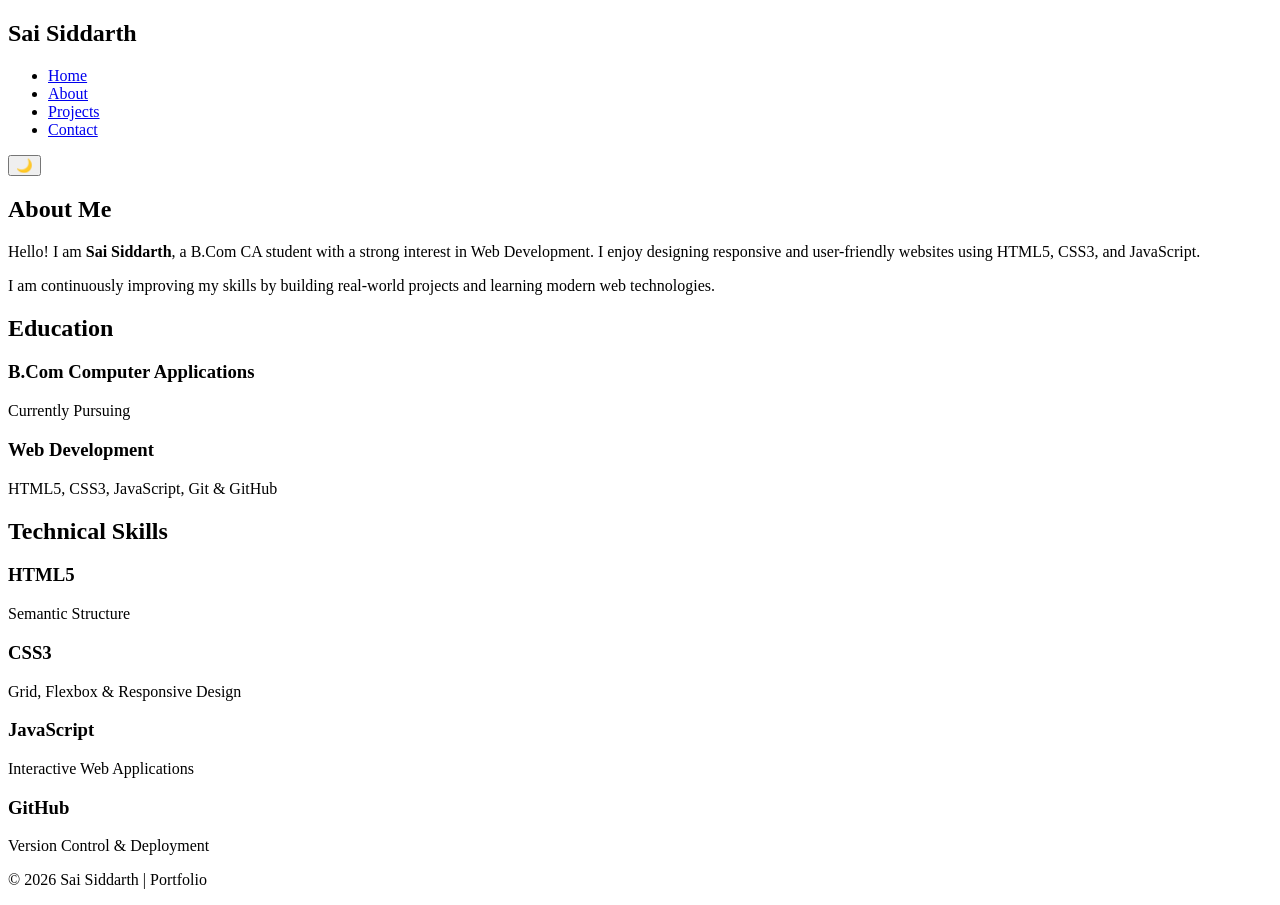
==== About.html @ 11b53d55 "Create About.html for personal portfolio" ====
<!DOCTYPE html>
<html lang="en">
<head>
<meta charset="UTF-8">
<meta name="viewport" content="width=device-width, initial-scale=1.0">
<meta name="description" content="About Sai Siddarth">
<meta name="keywords" content="Portfolio, About, Web Developer">
<meta name="author" content="Sai Siddarth">

<title>About | Sai Siddarth</title>

<link rel="stylesheet" href="style.css">
</head>

<body>

<header>

<nav class="navbar">

<h1 class="logo">Sai Siddarth</h1>

<ul class="nav-links">
<li><a href="index.html">Home</a></li>
<li><a href="about.html" class="active">About</a></li>
<li><a href="projects.html">Projects</a></li>
<li><a href="contact.html">Contact</a></li>
</ul>

<button id="theme-btn">🌙</button>

</nav>

</header>

<main>

<section class="about">

<h2>About Me</h2>

<p>
Hello! I am <strong>Sai Siddarth</strong>, a B.Com CA student with a strong interest in Web Development. I enjoy designing responsive and user-friendly websites using HTML5, CSS3, and JavaScript.
</p>

<p>
I am continuously improving my skills by building real-world projects and learning modern web technologies.
</p>

</section>

<section class="education">

<h2>Education</h2>

<div class="grid">

<div class="card">
<h3>B.Com Computer Applications</h3>
<p>Currently Pursuing</p>
</div>

<div class="card">
<h3>Web Development</h3>
<p>HTML5, CSS3, JavaScript, Git & GitHub</p>
</div>

</div>

</section>

<section class="skills">

<h2>Technical Skills</h2>

<div class="grid">

<div class="card">
<h3>HTML5</h3>
<p>Semantic Structure</p>
</div>

<div class="card">
<h3>CSS3</h3>
<p>Grid, Flexbox & Responsive Design</p>
</div>

<div class="card">
<h3>JavaScript</h3>
<p>Interactive Web Applications</p>
</div>

<div class="card">
<h3>GitHub</h3>
<p>Version Control & Deployment</p>
</div>

</div>

</section>

</main>

<footer>

<p>
© 2026 Sai Siddarth | Portfolio
</p>

</footer>

<script src="script.js"></script>

</body>
</html>
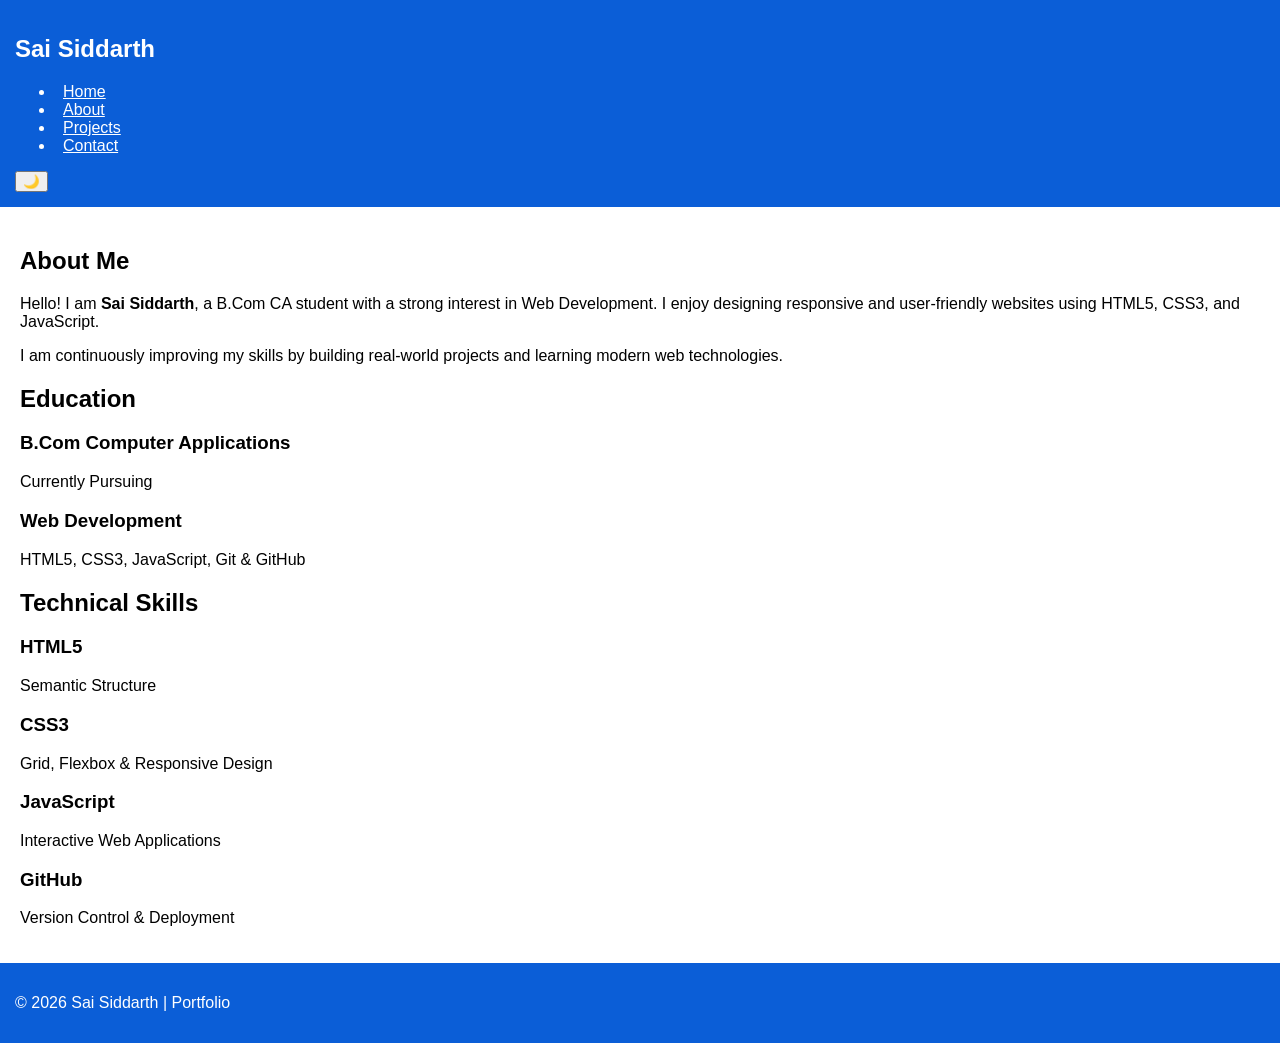
==== commit 650b653e: "Add files via upload" ====
--- a/About.html
+++ b/About.html
@@ -112,4 +112,4 @@
 <script src="script.js"></script>
 
 </body>
-</html>
+</html>
--- a/style.css
+++ b/style.css
@@ -0,0 +1 @@
+body{font-family:Arial;margin:0}header,footer{background:#0b5ed7;color:#fff;padding:15px}nav a{color:#fff;margin:8px}main{padding:20px}form{display:flex;flex-direction:column;max-width:400px;gap:10px}
